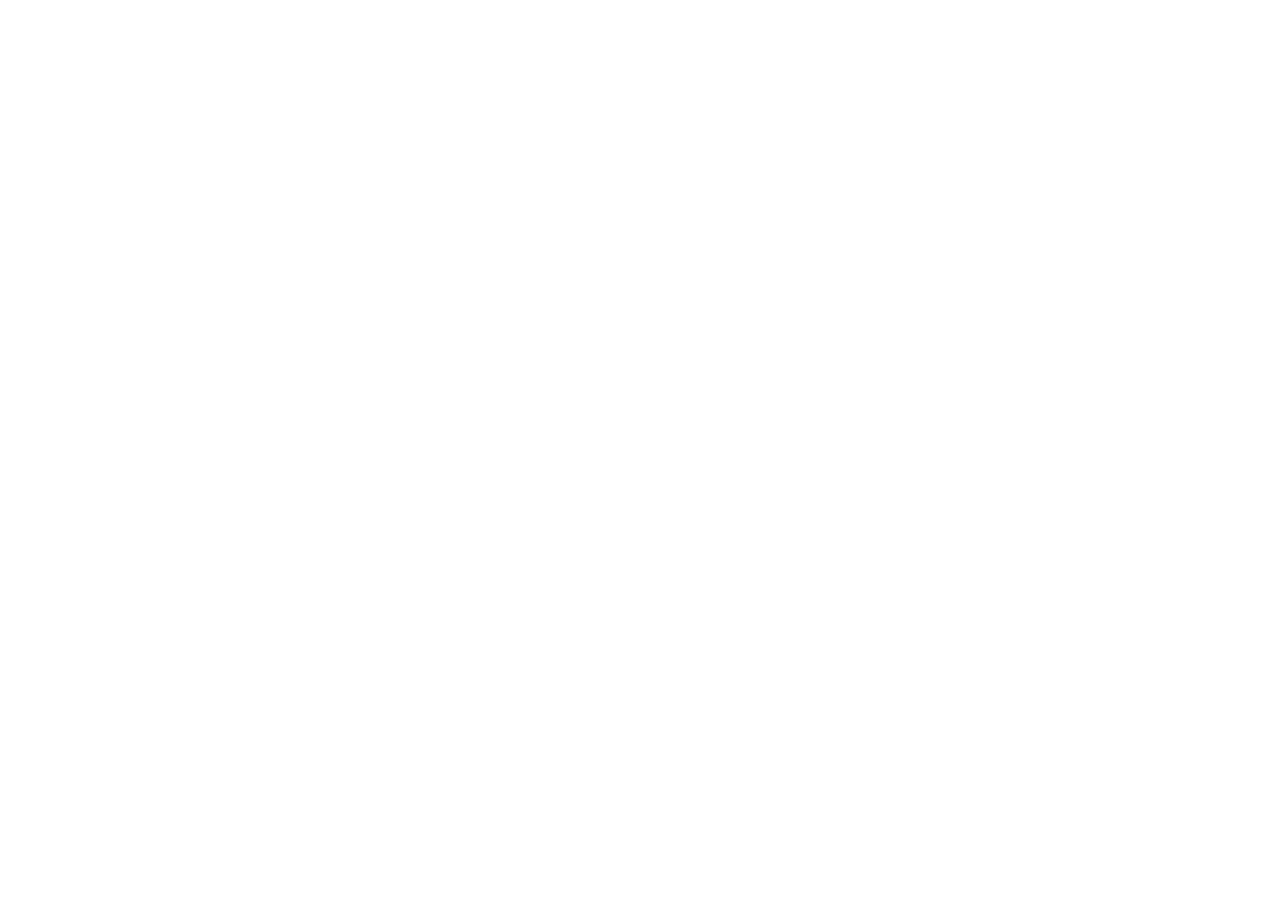
==== index02.html @ 086bea32 "add" ====
<!DOCTYPE html>
<html lang="en">
<head>
    <meta charset="UTF-8">
    <meta name="viewport" content="width=device-width, initial-scale=1.0">
    <meta http-equiv="X-UA-Compatible" content="ie=edge">
    <title>Document</title>
</head>
<body>
    
</body>
</html>
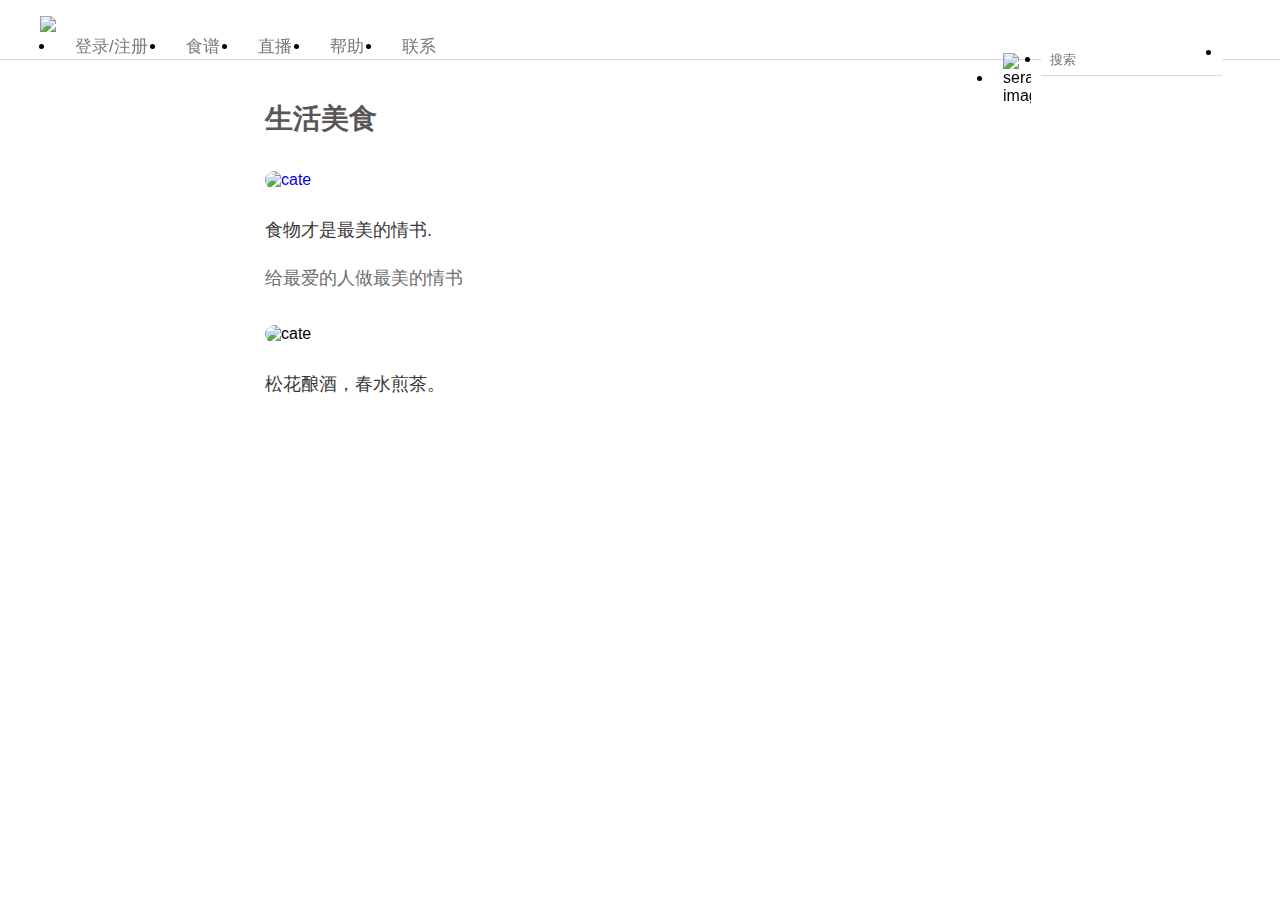
==== commit b6da6b10: "11.1" ====
--- a/index02.html
+++ b/index02.html
@@ -4,9 +4,64 @@
     <meta charset="UTF-8">
     <meta name="viewport" content="width=device-width, initial-scale=1.0">
     <meta http-equiv="X-UA-Compatible" content="ie=edge">
-    <title>Document</title>
+    <title>cfz</title>
+    <link rel="stylesheet" href="style/reset.css">
+    <link rel="stylesheet" href="style/index02.css">
 </head>
 <body>
+    <div class="top">
+        <ul class="top_logo">
+            <li><a href="index02.html"><img src="images/logo.png" alt="kitchen life"></a></li>
+        </ul>
+        <ul class="top_menu">
+            <li><a href="login.html">登录/注册</a></li>
+            <li>
+                <a href="">食谱</a>
+                <!-- <ul>
+                    <li><a href="#">亚洲风味</a></li>
+                    <li><a href="#">欧洲风味</a></li>
+                    <li><a href="#">工作日餐</a></li>
+                    <li><a href="#">低卡</a></li>
+                </ul> -->
+            </li>
+            <li><a href="">直播</a></li>
+            <li><a href="#" onclick="alert(1)">帮助</a></li>
+            <li><a href="">联系</a></li>
+        </ul>
+        <ul class="top_serach"> 
+            <li><img src="images/serach.png" alt="serach image"></li>
+            <li><input type="text" placeholder="  搜索  "></li>
+            <li><img src="images/china.jpg" alt=""></li>
+        </ul>
+    </div>
+
+
+    <div class="content">
+        <div class="container">
+            <div class="title">
+                <h1>生活美食</h1>
+            </div>
+            <div class="title_image">
+               <a href="#"> 
+                   <img class="title_image_border" src="images/1.jpg" alt="cate">
+                    <!-- <img class="image_Image2" src="images/Image3.png"> -->
+                   <div class="titel_text">
+                       <!-- <p>松花酿酒，春水煎茶。</p> -->
+                        <p>食物才是最美的情书.</p> 
+                        <p class="p2">给最爱的人做最美的情书</p>
+                   </div>
+                </a>
+
+            </div>
+            
+            <div>
+                <img class="title_image2_border" src="images/2.jpg" alt="cate">
+                <div class="titel_text">
+                    <p>松花酿酒，春水煎茶。</p>
+            </div>
+
+        </div>
+    </div>
     
 </body>
 </html>--- a/style/index02.css
+++ b/style/index02.css
@@ -0,0 +1,54 @@
+@import "base.css";
+
+
+
+.container{
+    margin: 10px auto;
+    padding: 0px 0px 0px 125px;
+    float: left;
+}
+
+h1{
+    padding-top: 11px;
+    padding-bottom: 14px;
+    font-size: 28px;
+    color: #5A5656;
+}
+.title_image{
+    margin: 0 auto;
+    width: 100%;
+    
+}
+.title_image_border{
+    border-radius: 20px;
+    height: 550px;
+}
+.title_image a{
+    text-decoration: none;
+}
+.titel_text{
+    padding-top: 8px;
+    padding-bottom: 14px;
+    line-height: 30px;
+    font-size: 18px;
+    color: rgb(58, 54, 54);
+}
+.titel_text .p2{
+    color: #6e6d6d;
+}
+
+.image_Image2{
+    /* position: fixed; */
+    height:36px;
+    width: 733.325px;
+    border-radius: 20px;
+    
+}
+
+
+
+
+.title_image2_border{
+    border-radius: 20px;
+    height: 550px;
+}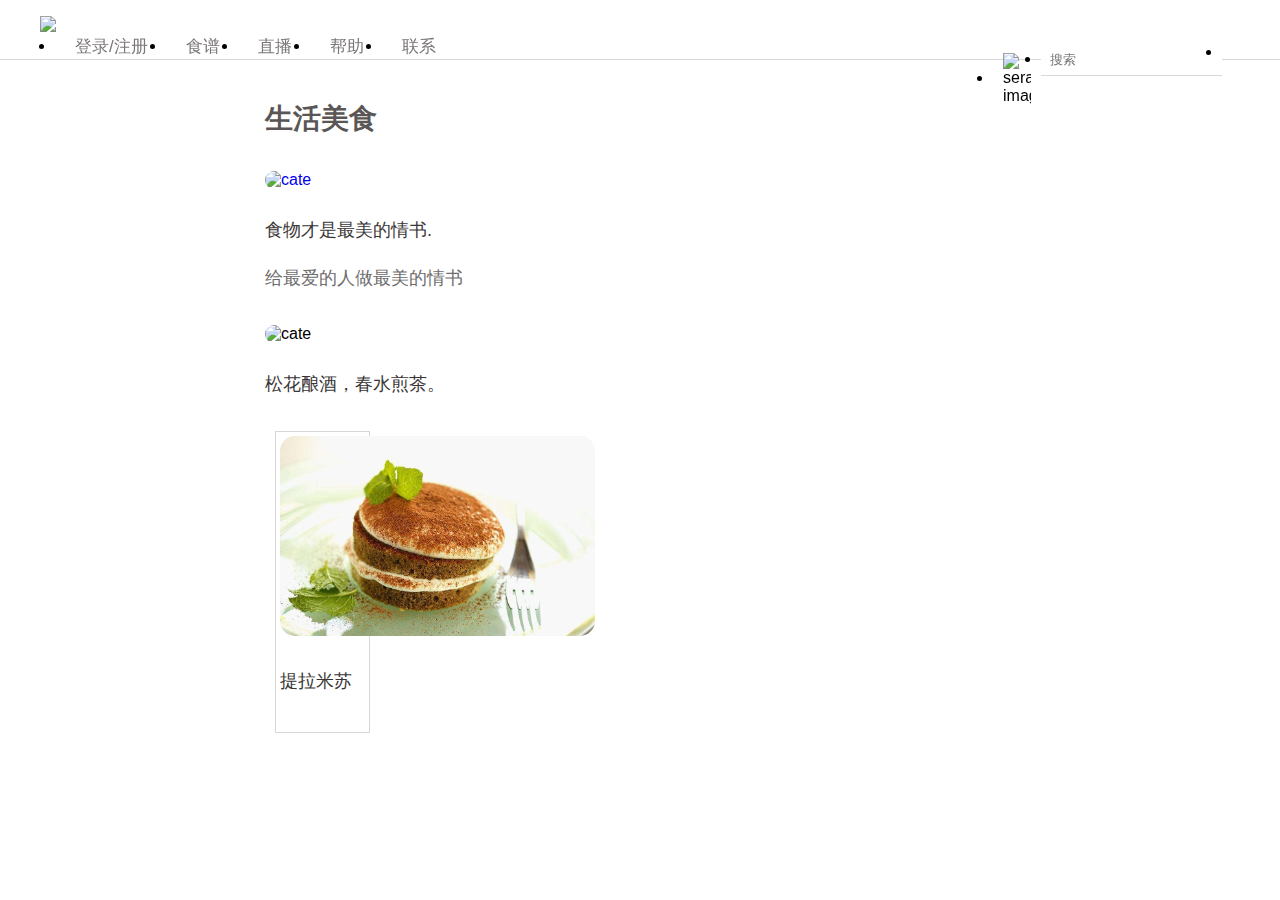
==== commit c98aaf5e: "11.4" ====
--- a/index02.html
+++ b/index02.html
@@ -61,7 +61,35 @@
             </div>
 
         </div>
+
+        <div class="pricing_table">
+            <div class="table1">
+                <div class="tabale1_content">
+                        <a href="#">
+                            <div class="table1_image">
+                                <img class="table1_image_border" src="images/timg.jpg" alt="提拉米苏蛋糕">
+                            </div>
+                            <div class="table-text">
+                                <p>提拉米苏</p>
+                            </div>
+                        </a>
+                    </div>
+                </div>
+
+            </div>
+
+            <div class="table2">
+
+            </div>
+
+            <div class="table3">
+
+            </div>
+
+        </div>
+
     </div>
+
     
 </body>
 </html>--- a/style/index02.css
+++ b/style/index02.css
@@ -51,4 +51,37 @@
 .title_image2_border{
     border-radius: 20px;
     height: 550px;
-}+}
+
+
+
+.pricing_table{
+    max-width: 733.325px;
+    display: block;
+}
+.table1{
+    width: 33.333333%;
+}
+.tabale1_content{
+    border: 1px solid rgb(219, 214, 214);
+    margin: 0 10px 5px 10px;
+    padding: 4px;
+}
+.tabale1_content a{
+    text-decoration: none;
+}
+.table1_image{
+     margin: 0 auto; 
+}
+
+.table1_image_border{
+    border-radius: 15px;
+    height: 200px;
+}
+.table-text{
+    padding-top: 8px;
+    padding-bottom: 14px;
+    line-height: 30px;
+    font-size: 18px;
+    color: rgb(58, 54, 54);
+}
